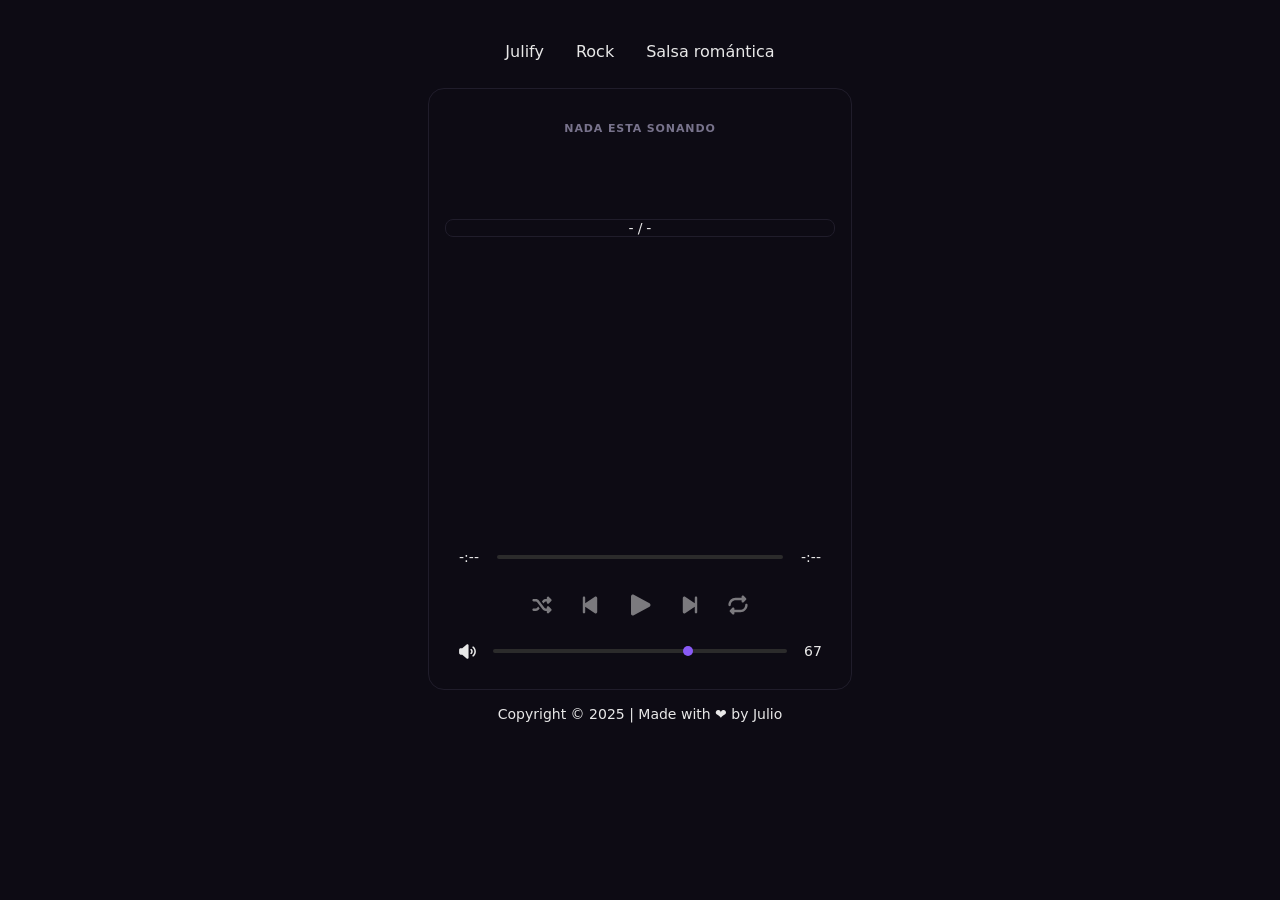
==== index.html @ 5c659990 "Updating files" ====
<!DOCTYPE html>
<html lang="en" dir="ltr">

<head>
    <meta charset="UTF-8">
    <meta name="viewport" content="width=device-width, initial-scale=1.0">
    <meta name="author" content="Julio César">
    <meta name="keywords"
        content="Audio Player, Music Player, Express Audio, Web Player, Music APP, Reproductor de Música, Reproductor de Audio, Reproductor Web de Audio">

    <title>Express Audio</title>

    <link rel="shortcut icon" href="./images/favicon.png" type="image/png" sizes="16x16 32x32">
    <!-- Preconnect (speed boost) -->
    <link rel="preconnect" href="https://neobte.github.io" crossorigin>
    <link rel="stylesheet" href="./css/styles.css">
</head>

<body>

    <div class="playlists" role="group" aria-label="Seleccionar playlist">

        <button class="playlist-btn" type="button" data-playlist="my_playlist">
            <!-- <span aria-hidden="true">🤷‍♂️</span> -->
            <span>Julify</span>
        </button>
        <button class="playlist-btn" type="button" data-playlist="rock">
            <!-- <span aria-hidden="true">🎸</span> -->
            <span>Rock</span>
        </button>
        <button class="playlist-btn" type="button" data-playlist="salsa_romantica">
            <!-- <span aria-hidden="true">🕺</span> -->
            <span>Salsa romántica</span>
        </button>

    </div>

    <main class="container">

        <section class="now-playing" aria-labelledby="now-playing-heading">
            <h2 class="now-playing-heading" id="now-playing-heading">Nada esta sonando</h2>
            <div class="now-playing-info">
                <h3 class="now-playing-title"></h3>
                <p class="now-playing-artist"></p>
            </div>
        </section>

        <div class="track-progress" aria-live="polite">
            <span id="current-track-number">-</span>
            <span aria-hidden="true" class="separator">/</span>
            <span id="total-track-count">-</span>
        </div>

        <div class="playlist-tracks-container">
            <ul id="playlist-tracks">
                <!-- <li class="playlist-track">
                    <div class="playlist-track__number">
                        <span>1</span>
                    </div>
                    <div class="playlist-track__info">
                        <h3 class="playlist-track__title">Sin Disfraz</h3>
                        <p class="playlist-track__artist">Virus</p>
                    </div>
                    <div class="playlist-track__duration">
                        <span>3:33</span>
                    </div>
                </li>
                <li class="playlist-track">
                    <div class="playlist-track__number">
                        <span>10</span>
                    </div>
                    <div class="playlist-track__info">
                        <h3 class="playlist-track__title">Todo Estaba Bien</h3>
                        <p class="playlist-track__artist">Grupo Río</p>
                    </div>
                    <div class="playlist-track__duration">
                        <span>4:22</span>
                    </div>
                </li>
                <li class="playlist-track">
                    <div class="playlist-track__number">
                        <span>100</span>
                    </div>
                    <div class="playlist-track__info">
                        <h3 class="playlist-track__title">Always On My Mind</h3>
                        <p class="playlist-track__artist">Pet Shop Boys</p>
                    </div>
                    <div class="playlist-track__duration">
                        <span>3:53</span>
                    </div>
                </li> -->
            </ul>
        </div>

        <div class="current-time-container">
            <span id="track-current-time" class="time">-:--</span>
            <input id="current-time-slider" class="slider" type="range" min="0" value="0" step=".01">
            <span id="track-duration" class="time">-:--</span>
        </div>

        <div class="controls player">
            <!-- Shuffle btn -->
            <button id="shuffle-btn" class="btn" type="button" title="Activar reproducción aleatoria">
                <!-- Shuffle icon -->
                <svg id="shuffle-icon" xmlns="http://www.w3.org/2000/svg" viewBox="0 0 640 640">
                    <path fill="currentColor"
                        d="M467.8 98.4C479.8 93.4 493.5 96.2 502.7 105.3L566.7 169.3C572.7 175.3 576.1 183.4 576.1 191.9C576.1 200.4 572.7 208.5 566.7 214.5L502.7 278.5C493.5 287.7 479.8 290.4 467.8 285.4C455.8 280.4 448 268.9 448 256L448 224L416 224C405.9 224 396.4 228.7 390.4 236.8L358 280L318 226.7L339.2 198.4C357.3 174.2 385.8 160 416 160L448 160L448 128C448 115.1 455.8 103.4 467.8 98.4zM218 360L258 413.3L236.8 441.6C218.7 465.8 190.2 480 160 480L96 480C78.3 480 64 465.7 64 448C64 430.3 78.3 416 96 416L160 416C170.1 416 179.6 411.3 185.6 403.2L218 360zM502.6 534.6C493.4 543.8 479.7 546.5 467.7 541.5C455.7 536.5 448 524.9 448 512L448 480L416 480C385.8 480 357.3 465.8 339.2 441.6L185.6 236.8C179.6 228.7 170.1 224 160 224L96 224C78.3 224 64 209.7 64 192C64 174.3 78.3 160 96 160L160 160C190.2 160 218.7 174.2 236.8 198.4L390.4 403.2C396.4 411.3 405.9 416 416 416L448 416L448 384C448 371.1 455.8 359.4 467.8 354.4C479.8 349.4 493.5 352.2 502.7 361.3L566.7 425.3C572.7 431.3 576.1 439.4 576.1 447.9C576.1 456.4 572.7 464.5 566.7 470.5L502.7 534.5z" />
                    <circle r="50" cx="120" cy="320" fill="currentColor" class="d-none"></circle>
                </svg>
            </button>

            <!-- Backward btn -->
            <button id="backward-btn" class="btn" type="button" title="Anterior">
                <!-- Backward-step icon -->
                <svg id="backward-step-icon" xmlns="http://www.w3.org/2000/svg" viewBox="0 0 640 640">
                    <path fill="currentColor"
                        d="M491 100.8C478.1 93.8 462.3 94.5 450 102.6L192 272.1L192 128C192 110.3 177.7 96 160 96C142.3 96 128 110.3 128 128L128 512C128 529.7 142.3 544 160 544C177.7 544 192 529.7 192 512L192 367.9L450 537.5C462.3 545.6 478 546.3 491 539.3C504 532.3 512 518.8 512 504.1L512 136.1C512 121.4 503.9 107.9 491 100.9z" />
                </svg>
            </button>

            <!-- Play/pause btn -->
            <button id="play-pause-btn" class="btn" type="button" title="Reproducir">
                <!-- Play icon -->
                <svg id="play-icon" xmlns="http://www.w3.org/2000/svg" viewBox="0 0 640 640">
                    <path fill="currentColor"
                        d="M187.2 100.9C174.8 94.1 159.8 94.4 147.6 101.6C135.4 108.8 128 121.9 128 136L128 504C128 518.1 135.5 531.2 147.6 538.4C159.7 545.6 174.8 545.9 187.2 539.1L523.2 355.1C536 348.1 544 334.6 544 320C544 305.4 536 291.9 523.2 284.9L187.2 100.9z" />
                </svg>
                <!-- Pause icon -->
                <svg id="pause-icon" xmlns="http://www.w3.org/2000/svg" viewBox="0 0 640 640" class="d-none">
                    <path fill="currentColor"
                        d="M176 96C149.5 96 128 117.5 128 144L128 496C128 522.5 149.5 544 176 544L240 544C266.5 544 288 522.5 288 496L288 144C288 117.5 266.5 96 240 96L176 96zM400 96C373.5 96 352 117.5 352 144L352 496C352 522.5 373.5 544 400 544L464 544C490.5 544 512 522.5 512 496L512 144C512 117.5 490.5 96 464 96L400 96z" />
                </svg>
            </button>

            <!-- Forward btn -->
            <button id="forward-btn" class="btn" type="button" title="Siguiente">
                <!-- Forward-step icon-->
                <svg id="forward-step-icon" xmlns="http://www.w3.org/2000/svg" viewBox="0 0 640 640">
                    <path fill="currentColor"
                        d="M149 100.8C161.9 93.8 177.7 94.5 190 102.6L448 272.1L448 128C448 110.3 462.3 96 480 96C497.7 96 512 110.3 512 128L512 512C512 529.7 497.7 544 480 544C462.3 544 448 529.7 448 512L448 367.9L190 537.5C177.7 545.6 162 546.3 149 539.3C136 532.3 128 518.7 128 504L128 136C128 121.3 136.1 107.8 149 100.8z" />
                </svg>
            </button>

            <!-- Repeat btn -->
            <button id="repeat-btn" class="btn" type="button" title="Repetir playlist">
                <!-- Repeat icon -->
                <svg id="repeat-icon" xmlns="http://www.w3.org/2000/svg" viewBox="0 0 640 640">
                    <path fill="currentColor"
                        d="M534.6 182.6C547.1 170.1 547.1 149.8 534.6 137.3L470.6 73.3C461.4 64.1 447.7 61.4 435.7 66.4C423.7 71.4 416 83.1 416 96L416 128L256 128C150 128 64 214 64 320C64 337.7 78.3 352 96 352C113.7 352 128 337.7 128 320C128 249.3 185.3 192 256 192L416 192L416 224C416 236.9 423.8 248.6 435.8 253.6C447.8 258.6 461.5 255.8 470.7 246.7L534.7 182.7zM105.4 457.4C92.9 469.9 92.9 490.2 105.4 502.7L169.4 566.7C178.6 575.9 192.3 578.6 204.3 573.6C216.3 568.6 224 556.9 224 544L224 512L384 512C490 512 576 426 576 320C576 302.3 561.7 288 544 288C526.3 288 512 302.3 512 320C512 390.7 454.7 448 384 448L224 448L224 416C224 403.1 216.2 391.4 204.2 386.4C192.2 381.4 178.5 384.2 169.3 393.3L105.3 457.3z" />
                    <circle id="repeat-indicator" r="50" cx="320" cy="320" fill="currentColor" class="d-none"></circle>
                </svg>
                <!-- Repeat-1 icon -->
                <svg id="repeat-1-icon" xmlns="http://www.w3.org/2000/svg" viewBox="0 0 640 640" class="d-none">
                    <path fill="currentColor"
                        d="M534.6 137.4C547.1 149.9 547.1 170.2 534.6 182.7L470.6 246.7C461.4 255.9 447.7 258.6 435.7 253.6C423.7 248.6 416 236.9 416 224L416 192L256 192C185.3 192 128 249.3 128 320C128 337.7 113.7 352 96 352C78.3 352 64 337.7 64 320C64 214 150 128 256 128L416 128L416 96C416 83.1 423.8 71.4 435.8 66.4C447.8 61.4 461.5 64.2 470.7 73.3L534.7 137.3zM105.4 502.6C92.9 490.1 92.9 469.8 105.4 457.3L169.4 393.3C178.6 384.1 192.3 381.4 204.3 386.4C216.3 391.4 224 403.1 224 416L224 448L384 448C454.7 448 512 390.7 512 320C512 302.3 526.3 288 544 288C561.7 288 576 302.3 576 320C576 426 490 512 384 512L224 512L224 544C224 556.9 216.2 568.6 204.2 573.6C192.2 578.6 178.5 575.8 169.3 566.7L105.3 502.7zM352 280L352 360C352 373.3 341.3 384 328 384C314.7 384 304 373.3 304 360L304 312C294 312 284.6 305.6 281.2 295.6C277 283 283.8 269.4 296.4 265.2L320.4 257.2C327.7 254.8 335.8 256 342 260.5C348.2 265 352 272.3 352 280z" />
                </svg>
            </button>
        </div>

        <div class="volume-container">
            <!-- Volume btn -->
            <button id="volume-btn" class="btn" title="Silenciar">
                <!-- Volume icon -->
                <svg id="volume-icon" xmlns="http://www.w3.org/2000/svg" viewBox="0 0 640 640">
                    <path fill="currentColor"
                        d="M112 416L160 416L294.1 535.2C300.5 540.9 308.7 544 317.2 544C336.4 544 352 528.4 352 509.2L352 130.8C352 111.6 336.4 96 317.2 96C308.7 96 300.5 99.1 294.1 104.8L160 224L112 224C85.5 224 64 245.5 64 272L64 368C64 394.5 85.5 416 112 416zM505.1 171C494.8 162.6 479.7 164.2 471.3 174.5C462.9 184.8 464.5 199.9 474.8 208.3C507.3 234.7 528 274.9 528 320C528 365.1 507.3 405.3 474.8 431.8C464.5 440.2 463 455.3 471.3 465.6C479.6 475.9 494.8 477.4 505.1 469.1C548.3 433.9 576 380.2 576 320.1C576 260 548.3 206.3 505.1 171.1zM444.6 245.5C434.3 237.1 419.2 238.7 410.8 249C402.4 259.3 404 274.4 414.3 282.8C425.1 291.6 432 305 432 320C432 335 425.1 348.4 414.3 357.3C404 365.7 402.5 380.8 410.8 391.1C419.1 401.4 434.3 402.9 444.6 394.6C466.1 376.9 480 350.1 480 320C480 289.9 466.1 263.1 444.5 245.5z" />
                </svg>
                <!-- Volume-slash icon-->
                <svg id="volume-slash-icon" xmlns="http://www.w3.org/2000/svg" viewBox="0 0 640 640" class="d-none">
                    <path fill="currentColor"
                        d="M73 39.1C63.6 29.7 48.4 29.7 39.1 39.1C29.8 48.5 29.7 63.7 39 73.1L567 601.1C576.4 610.5 591.6 610.5 600.9 601.1C610.2 591.7 610.3 576.5 600.9 567.2L351.9 318.2L351.9 130.9C351.9 111.7 336.3 96.1 317.1 96.1C308.6 96.1 300.4 99.2 294 104.9L211.8 178L73 39.1zM122.2 224L112 224C85.5 224 64 245.5 64 272L64 368C64 394.5 85.5 416 112 416L160 416L294.1 535.2C300.5 540.9 308.7 544 317.2 544C336.4 544 352 528.4 352 509.2L352 453.8L122.2 224zM471.3 174.4C462.9 184.7 464.5 199.8 474.8 208.2C507.3 234.6 528 274.9 528 320C528 353 516.9 383.4 498.2 407.7L532.4 441.9C559.6 408.8 576 366.3 576 320C576 259.9 548.3 206.2 505.1 171C494.8 162.6 479.7 164.2 471.3 174.5zM428.5 338L463.8 373.3C474 358.1 480 339.7 480 320C480 289.9 466.1 263.1 444.5 245.5C434.2 237.1 419.1 238.7 410.7 249C402.3 259.3 403.9 274.4 414.2 282.8C425.1 291.6 431.9 305 431.9 320.1C431.9 326.5 430.7 332.5 428.4 338.1z" />
                </svg>
            </button>
            <input id="volume-slider" class="slider" type="range" min="0" max="100" value="50" step="1">
            <span id="volume-value">---</span>
        </div>

    </main>

    <footer class="text-center fs-14 mt-1">
        <p>Copyright ©️ 2025 | Made with ❤️ by Julio</p>
    </footer>

    <script src="./js/script.js"></script>

</body>

</html>
---- css/styles.css ----
:root {
    /* TEXT */
    --text-primary: hsl(0, 0%, 91%);
    --text-secondary: hsl(0, 0%, 69%);
    /* --text-tertiary: hsl(259, 100%, 76%); */
    --text-tertiary: hsl(258, 90%, 66%);

    --bg: hsl(253, 31%, 6%);

    --surface: hsl(257, 40%, 19%);
    --slider: var(--text-tertiary);

    /* --body-bg: hsl(0, 0%, 7%); */
    --body-bg: var(--bg);
    --body-color: var(--text-primary);

    /* --hover: hsl(0, 0%, 13%); */
    --hover: var(--surface);
    --selected: hsl(0, 0%, 17%);
}

* {
    margin: 0;
    padding: 0;
    box-sizing: border-box;
    font-family: system-ui, -apple-system, BlinkMacSystemFont, 'Segoe UI', Roboto, Oxygen, Ubuntu, Cantarell, 'Open Sans', 'Helvetica Neue', sans-serif;
}

body {
    background: var(--body-bg);
    color: var(--body-color);
    padding: 1rem;
}

.container {
    width: 100%;
    max-width: 424px;
    margin: auto;
    padding: 1rem;
    border-radius: 1rem;
    /* border: 1px solid #ffffff0d; */
    border: 1px solid hsl(253 20% 14%);
}

/* Información del track seleccionado */
.now-playing {
    padding: 1rem 0;
    text-align: center;
    min-height: 98.4px;
}

.now-playing-heading {
    margin-bottom: 0.375rem;
    color: hsl(253 10% 50%);
    font-size: 0.6875rem;
    font-weight: 600;
    line-height: 1.4;
    letter-spacing: 0.08em;
    text-transform: uppercase;
}

.now-playing-title {
    color: hsl(0 0% 95%);
    /*font-size: 1.125rem;*/
    font-size: 1rem;
    font-weight: 600;
    line-height: 1.3;
}

.now-playing-artist {
    margin-top: 0.125rem;
    color: hsl(253 10% 60%);
    font-size: 0.875rem;
    line-height: 1.4;
}

/* Información X de Y */
.track-progress {
    display: flex;
    align-items: center;
    justify-content: center;
    border-radius: .5rem;
    /* border: 1px solid #ffffff0d; */
    border: 1px solid hsl(253 20% 14%);
    margin: 1rem 0;
    font-size: .875rem;
    font-variant-numeric: tabular-nums;
    gap: .25rem;
}

/* Fin track progress */

/* Playlist options */
.playlists {
    display: flex;
    flex-wrap: wrap;
    align-items: center;
    justify-content: center;
    gap: .5rem;
    padding: 1rem 0;
}

.playlist-btn {
    appearance: none;
    display: inline-flex;
    align-items: center;

    min-height: 2.5rem;
    padding: .5rem .75rem;

    border: 0;
    border-radius: .25rem;

    background: transparent;
    color: var(--text-primary);

    font: inherit;
    /* font-weight: 600; */
    font-size: 1rem;
    line-height: 1.2;

    cursor: pointer;
    user-select: none;

    transition: all .2s ease;
}

.playlist-btn:hover {
    background-color: var(--hover);
}

.playlist-btn.active {
    /* background-color: rgba(139, 92, 246, .16); */
    background-color: var(--surface);
    /* color: var(--text-tertiary); */
}

/* Fin playlists options */

/* Playlist */
.playlist-tracks-container {
    height: 280px;
    overflow-y: auto;
    overflow-x: hidden;
    scrollbar-width: thin;
}

.playlist-tracks-container::-webkit-scrollbar {
    width: 8px;
}

.playlist-tracks-container::-webkit-scrollbar-track {
    background-color: var(--selected);
    border-radius: 4px;
}

.playlist-tracks-container::-webkit-scrollbar-thumb {
    background-color: rgba(139, 139, 139, 1);
    border-radius: 4px;
}

.playlist-tracks-container::-webkit-scrollbar-thumb:hover {
    background-color: #636363;
}

#playlist-tracks {
    width: 100%;
    list-style: none;
    padding-left: 0;
    user-select: none;
}

/* Fin playlist */

/* Track li */
.playlist-track {
    display: grid;
    grid-template-columns: 48px auto 48px;
    padding: .5rem 0;
    align-items: center;
    cursor: pointer;
    border-radius: .25rem;
    /* transition: background-color 0.2s ease, color 0.2s ease; */
}

.playlist-track__title {
    font-size: 1rem;
    font-weight: 500;
}

.playlist-track__artist {
    font-size: .875rem;
    color: var(--text-secondary);
}

.playlist-track__number {
    display: flex;
    align-items: center;
    justify-content: center;
    position: relative;
}

.playlist-track__number,
.playlist-track__duration {
    font-size: .875rem;
    text-align: center;
    color: var(--text-secondary);
    font-variant-numeric: tabular-nums;
}

.playlist-track__info {
    min-width: 0;
}

.playlist-track__title,
.playlist-track__artist,
.now-playing-title,
.now-playing-artist {
    white-space: nowrap;
    overflow: hidden;
    text-overflow: ellipsis;
}

.playlist-track:hover {
    /* No utilizamos el estado hover por el desplazamiento del scroll */
}

.playlist-track:active {}

.playlist-track.is-selected {
    color: var(--text-tertiary);
    /* surface = hsl(257, 40%, 19%) */
    background-color: var(--surface);
}

.playlist-track.is-selected:hover {
    /* background-color: hsl(257, 40%, 23%); */
}

.playlist-track.is-selected:active {
    background-color: hsl(257, 40%, 27%);
}

.playlist-track.is-playing .track-number {
    opacity: 0;
}

.playlist-track .track-number {
    transition: opacity 120ms ease;
}

/* Fin de estilos de la playlist */

/* Current time */
.current-time-container {
    display: flex;
    align-items: center;
    justify-content: center;
    gap: .25rem;
    height: 48px;
}

.current-time-container .time {
    min-width: 48px;
    font-size: .875rem;
    text-align: center;
    /* color: var(--text-secondary); */
}

/* Fin de current time */

/* Controles */
.controls {
    display: flex;
    align-items: center;
    justify-content: center;
    gap: .25rem;
}

/* Fin de estilos de controles */

/* Controles de volumen */
.volume-container {
    display: flex;
    align-items: center;
    justify-content: center;
    gap: .25rem;
}

.volume-container #volume-value {
    min-width: 44px;
    text-align: center;
    font-size: .875rem;
    /* color: var(--text-secondary); */
    font-variant-numeric: tabular-nums;
}

/* Finde estilos de control de volumen */

/* Slider */
.slider {
    appearance: none;
    -webkit-appearance: none;
    width: 100%;
    background-color: transparent;
    cursor: pointer;
    flex: 1;
    height: 24px;
}

.slider:focus {
    outline: none;
}

/* Mozilla Firefox */
.slider::-moz-range-track {
    background-color: var(--selected);
    height: 4px;
    border-radius: 4px;
}

.slider::-moz-range-progress {
    background-color: var(--slider);
    height: 4px;
    border-radius: 4px;
}

.slider::-moz-range-thumb {
    border: none;
    background-color: rgba(139, 92, 246, .5);
    border-radius: 50%;
    width: 4px;
    height: 4px;
}

.slider:not(:disabled):hover::-moz-range-thumb {
    background-color: var(--slider);
    width: 10px;
    height: 10px;
    transform: scale(1.3);
}

/* Google Chrome */
.slider::-webkit-slider-runnable-track {
    background-color: var(--selected);
    height: 4px;
    border-radius: 4px;
}

.slider::-webkit-slider-thumb {
    -webkit-appearance: none;
    background-color: var(--slider);
    height: 10px;
    width: 10px;
    border-radius: 50%;
    /* (track-height - thumb-height) / 2 */
    margin-top: -3px;
}

.slider:focus::-webkit-slider-runnable-track {
    background-color: var(--slider);
}

.slider:not(:disabled):hover::-webkit-slider-thumb {
    transform: scale(1.3);
}

.slider:focus::-webkit-slider-runnable-track {
    background: var(--slider);
}

.slider:disabled::-webkit-slider-thumb {
    height: 0;
    width: 0;
}

/* Fin de estilos del slider */

/* Estilos de botones */
.btn {
    cursor: pointer;
    color: var(--text-primary);
    width: 44px;
    height: 44px;

    display: flex;
    align-items: center;
    justify-content: center;

    aspect-ratio: 1/1;
    border-radius: .25rem;
    font-size: 1rem;

    outline: none;
    background: none;
    border: none;

    transition: all .2s ease;
}

@media (hover:hover) and (pointer: fine) {
    .btn:hover {
        background-color: var(--hover);
    }
}

.btn:active {
    /* background-color: hsl(0, 3%, 25%); */
    background-color: hsl(257, 40%, 27%);
}

.btn svg {
    /* Esto hará que el icono escale en función del font-size del button */
    width: 1.5em;
    height: auto;
    /* Hereda los estilos del padre */
    fill: currentColor;
}

#play-pause-btn {
    width: 48px;
    height: 48px;
    font-size: 1.25rem;
}

#repeat-btn.active,
#shuffle-btn.active {
    color: var(--text-tertiary);
}

#volume-btn {
    font-size: .875rem;
    /* color: var(--text-secondary); */
}

/* Fin estilos de botones */

/*  */
.equalizer-bars {
    width: 14px;
    height: 14px;
    position: absolute;
}

/* Util css */
.d-none {
    display: none;
}

.fs-14 {
    font-size: .875rem;
}

.mb-1 {
    margin-bottom: 1rem;
}

.mt-1 {
    margin-top: 1rem;
}

.text-start {
    text-align: start;
}

.text-center {
    text-align: center;
}

.text-end {
    text-align: end;
}

/*  */

.player {
    transition: opacity 0.3s ease, filter 0.3s ease;
}

/* Sin playlist */
.player.is-idle {
    opacity: 0.5;
    filter: grayscale(1);
}

/* Con playlist */
.player.is-ready {
    opacity: 1;
    filter: none;
}

.player.is-idle button {
    cursor: not-allowed;
}
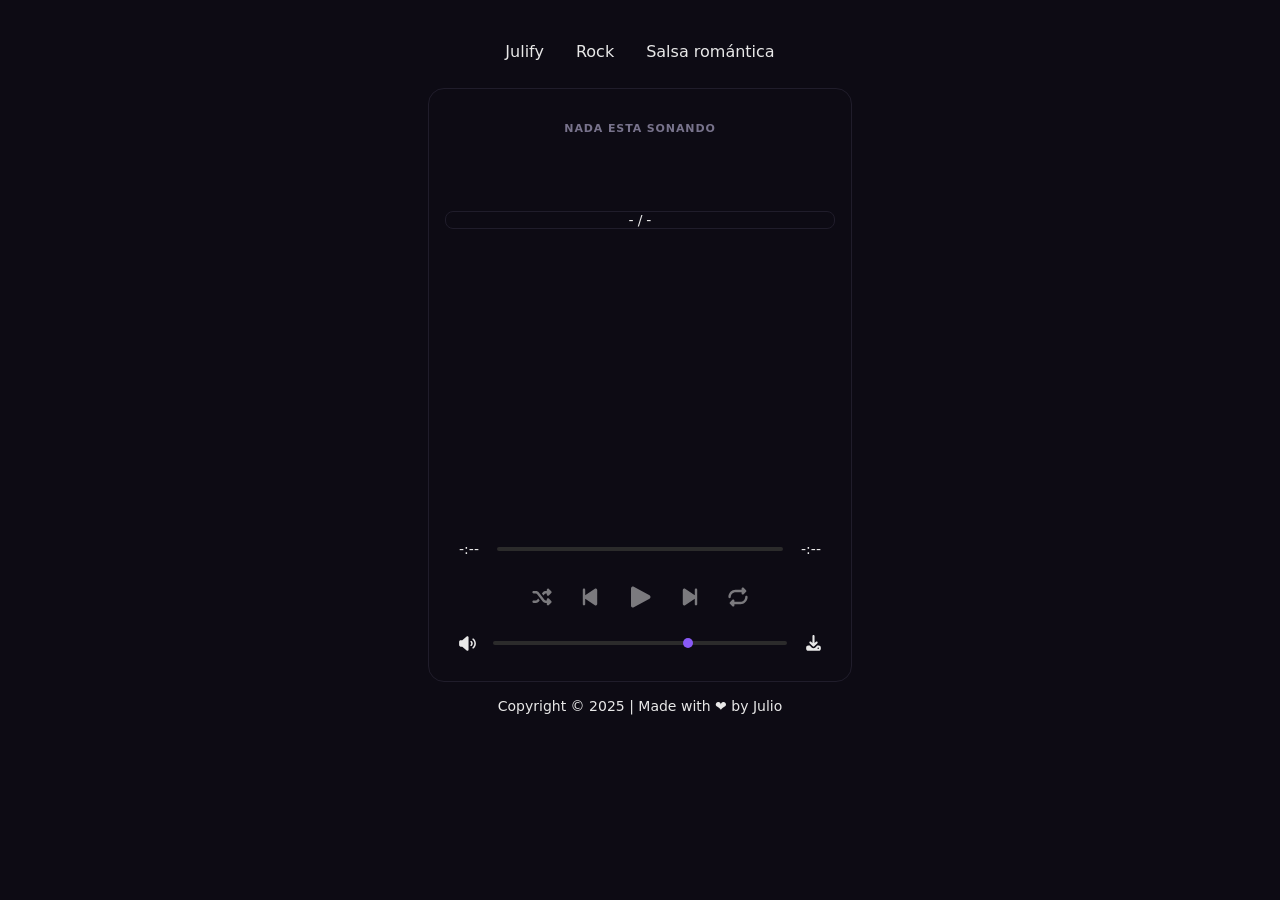
==== commit 9500f175: "Updating files" ====
--- a/index.html
+++ b/index.html
@@ -172,7 +172,15 @@
                 </svg>
             </button>
             <input id="volume-slider" class="slider" type="range" min="0" max="100" value="50" step="1">
-            <span id="volume-value">---</span>
+            <!-- <span id="volume-value">---</span> -->
+
+            <a id="download-audio" class="btn" target="_blank" download style="font-size: .875rem;">
+                <!-- Download icon -->
+                <svg xmlns="http://www.w3.org/2000/svg" viewBox="0 0 640 640">
+                    <path fill="currentColor"
+                        d="M352 96C352 78.3 337.7 64 320 64C302.3 64 288 78.3 288 96L288 306.7L246.6 265.3C234.1 252.8 213.8 252.8 201.3 265.3C188.8 277.8 188.8 298.1 201.3 310.6L297.3 406.6C309.8 419.1 330.1 419.1 342.6 406.6L438.6 310.6C451.1 298.1 451.1 277.8 438.6 265.3C426.1 252.8 405.8 252.8 393.3 265.3L352 306.7L352 96zM160 384C124.7 384 96 412.7 96 448L96 480C96 515.3 124.7 544 160 544L480 544C515.3 544 544 515.3 544 480L544 448C544 412.7 515.3 384 480 384L433.1 384L376.5 440.6C345.3 471.8 294.6 471.8 263.4 440.6L206.9 384L160 384zM464 440C477.3 440 488 450.7 488 464C488 477.3 477.3 488 464 488C450.7 488 440 477.3 440 464C440 450.7 450.7 440 464 440z" />
+                </svg>
+            </a>
         </div>
 
     </main>
--- a/css/styles.css
+++ b/css/styles.css
@@ -82,7 +82,7 @@
     border-radius: .5rem;
     /* border: 1px solid #ffffff0d; */
     border: 1px solid hsl(253 20% 14%);
-    margin: 1rem 0;
+    margin: .5rem 0 1rem;
     font-size: .875rem;
     font-variant-numeric: tabular-nums;
     gap: .25rem;
@@ -176,7 +176,7 @@
 .playlist-track {
     display: grid;
     grid-template-columns: 48px auto 48px;
-    padding: .5rem 0;
+    padding: .5rem;
     align-items: center;
     cursor: pointer;
     border-radius: .25rem;
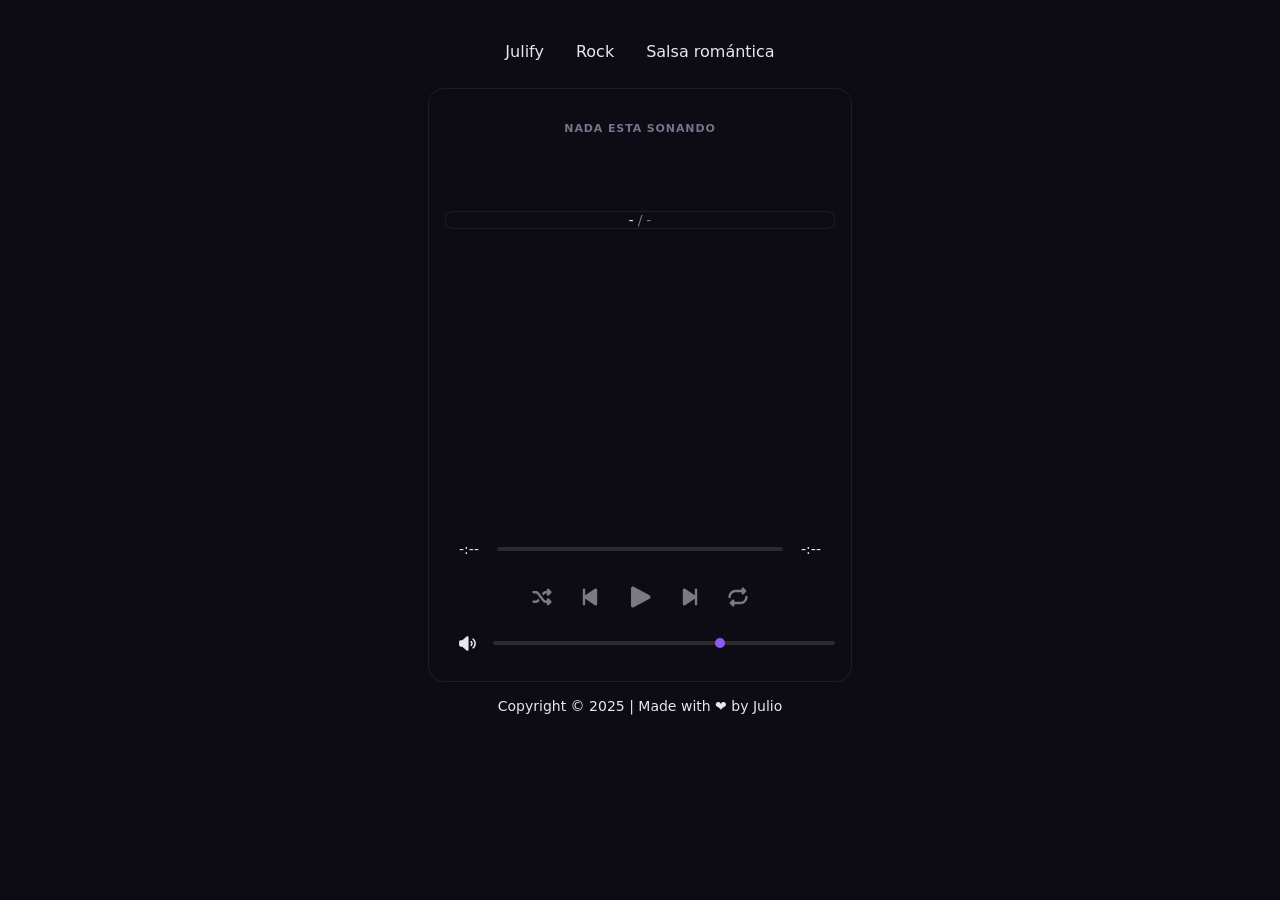
==== commit 182e9116: "Updating files" ====
--- a/index.html
+++ b/index.html
@@ -174,13 +174,7 @@
             <input id="volume-slider" class="slider" type="range" min="0" max="100" value="50" step="1">
             <!-- <span id="volume-value">---</span> -->
 
-            <a id="download-audio" class="btn" target="_blank" download style="font-size: .875rem;">
-                <!-- Download icon -->
-                <svg xmlns="http://www.w3.org/2000/svg" viewBox="0 0 640 640">
-                    <path fill="currentColor"
-                        d="M352 96C352 78.3 337.7 64 320 64C302.3 64 288 78.3 288 96L288 306.7L246.6 265.3C234.1 252.8 213.8 252.8 201.3 265.3C188.8 277.8 188.8 298.1 201.3 310.6L297.3 406.6C309.8 419.1 330.1 419.1 342.6 406.6L438.6 310.6C451.1 298.1 451.1 277.8 438.6 265.3C426.1 252.8 405.8 252.8 393.3 265.3L352 306.7L352 96zM160 384C124.7 384 96 412.7 96 448L96 480C96 515.3 124.7 544 160 544L480 544C515.3 544 544 515.3 544 480L544 448C544 412.7 515.3 384 480 384L433.1 384L376.5 440.6C345.3 471.8 294.6 471.8 263.4 440.6L206.9 384L160 384zM464 440C477.3 440 488 450.7 488 464C488 477.3 477.3 488 464 488C450.7 488 440 477.3 440 464C440 450.7 450.7 440 464 440z" />
-                </svg>
-            </a>
+
         </div>
 
     </main>
--- a/css/styles.css
+++ b/css/styles.css
@@ -88,6 +88,11 @@
     gap: .25rem;
 }
 
+.track-progress .separator,
+#total-track-count {
+    color: hsl(253 10% 50%);
+}
+
 /* Fin track progress */
 
 /* Playlist options */
@@ -193,7 +198,8 @@
     color: var(--text-secondary);
 }
 
-.playlist-track__number {
+.playlist-track__number,
+.playlist-track__duration {
     display: flex;
     align-items: center;
     justify-content: center;
@@ -241,11 +247,21 @@
     background-color: hsl(257, 40%, 27%);
 }
 
+/* Estas 4 clases siguientes se repiten, pero no encontre aún otra forma de solucionar el problema de
+que aparezca y que desaparezca la duratio */
 .playlist-track.is-playing .track-number {
     opacity: 0;
 }
 
 .playlist-track .track-number {
+    transition: opacity 120ms ease;
+}
+
+.playlist-track.is-playing .track-duration {
+    opacity: 0;
+}
+
+.playlist-track .track-duration {
     transition: opacity 120ms ease;
 }
 
@@ -442,6 +458,10 @@
     position: absolute;
 }
 
+.download-audio {
+    position: absolute;
+}
+
 /* Util css */
 .d-none {
     display: none;
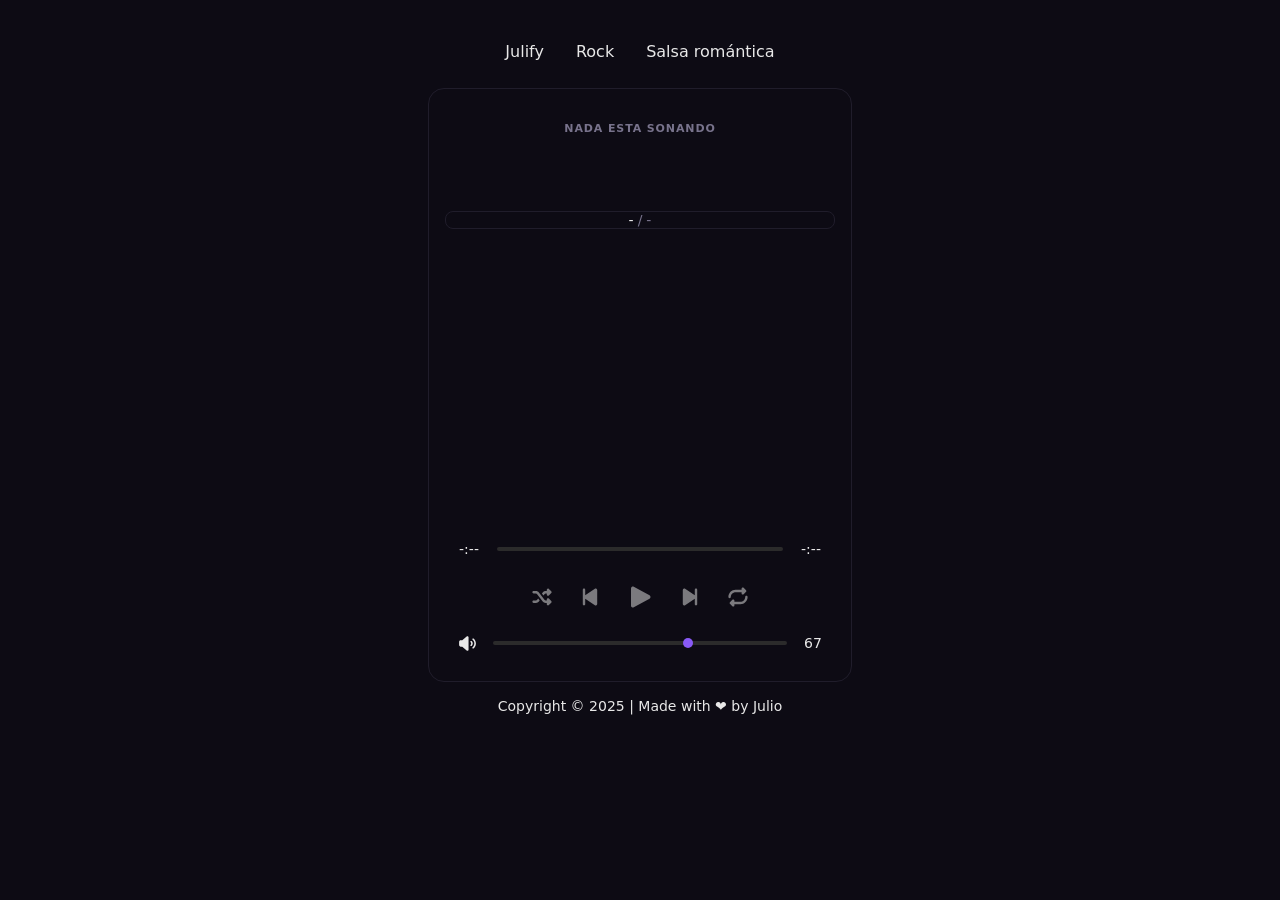
==== commit 4c7fcdd0: "Updating files" ====
--- a/index.html
+++ b/index.html
@@ -172,8 +172,7 @@
                 </svg>
             </button>
             <input id="volume-slider" class="slider" type="range" min="0" max="100" value="50" step="1">
-            <!-- <span id="volume-value">---</span> -->
-
+            <span id="volume-value">---</span>
 
         </div>
 
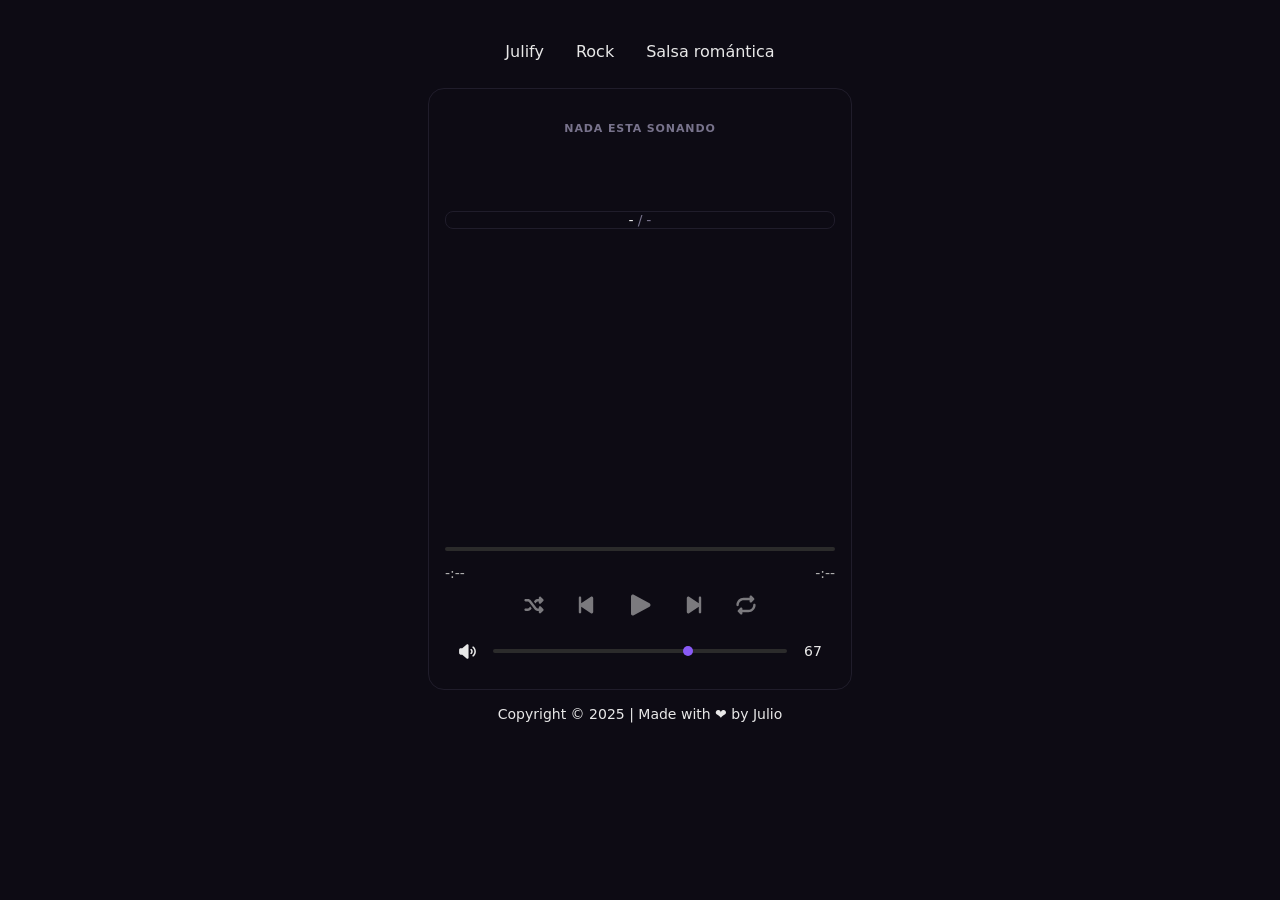
==== commit c1bd976f: "Updating files" ====
--- a/index.html
+++ b/index.html
@@ -92,10 +92,15 @@
             </ul>
         </div>
 
-        <div class="current-time-container">
-            <span id="track-current-time" class="time">-:--</span>
-            <input id="current-time-slider" class="slider" type="range" min="0" value="0" step=".01">
-            <span id="track-duration" class="time">-:--</span>
+        <div class="audio-progress">
+
+            <input id="audio-progress-slider" class="slider" type="range" min="0" value="0" step=".01">
+
+            <div class="audio-progress-time">
+                <span id="audio-current-time">-:--</span>
+                <span id="audio-duration">-:--</span>
+            </div>
+
         </div>
 
         <div class="controls player">
--- a/css/styles.css
+++ b/css/styles.css
@@ -247,40 +247,34 @@
     background-color: hsl(257, 40%, 27%);
 }
 
-/* Estas 4 clases siguientes se repiten, pero no encontre aún otra forma de solucionar el problema de
-que aparezca y que desaparezca la duratio */
-.playlist-track.is-playing .track-number {
-    opacity: 0;
-}
-
-.playlist-track .track-number {
-    transition: opacity 120ms ease;
-}
-
+.playlist-track.is-playing .track-number,
 .playlist-track.is-playing .track-duration {
     opacity: 0;
 }
 
+.playlist-track .track-number,
 .playlist-track .track-duration {
     transition: opacity 120ms ease;
 }
 
 /* Fin de estilos de la playlist */
 
-/* Current time */
-.current-time-container {
-    display: flex;
-    align-items: center;
-    justify-content: center;
-    gap: .25rem;
-    height: 48px;
-}
-
-.current-time-container .time {
-    min-width: 48px;
-    font-size: .875rem;
-    text-align: center;
-    /* color: var(--text-secondary); */
+/* Audio progress time */
+.audio-progress {
+    width: 100%;
+    margin-top: .75rem;
+}
+
+.audio-progress .audio-progress-time {
+    display: flex;
+    justify-content: space-between;
+    align-items: center;
+
+    font-size: .875rem;
+    font-weight: 500;
+    color: var(--text-secondary);
+
+    font-variant-numeric: tabular-nums;
 }
 
 /* Fin de current time */
@@ -290,7 +284,7 @@
     display: flex;
     align-items: center;
     justify-content: center;
-    gap: .25rem;
+    gap: .5rem;
 }
 
 /* Fin de estilos de controles */
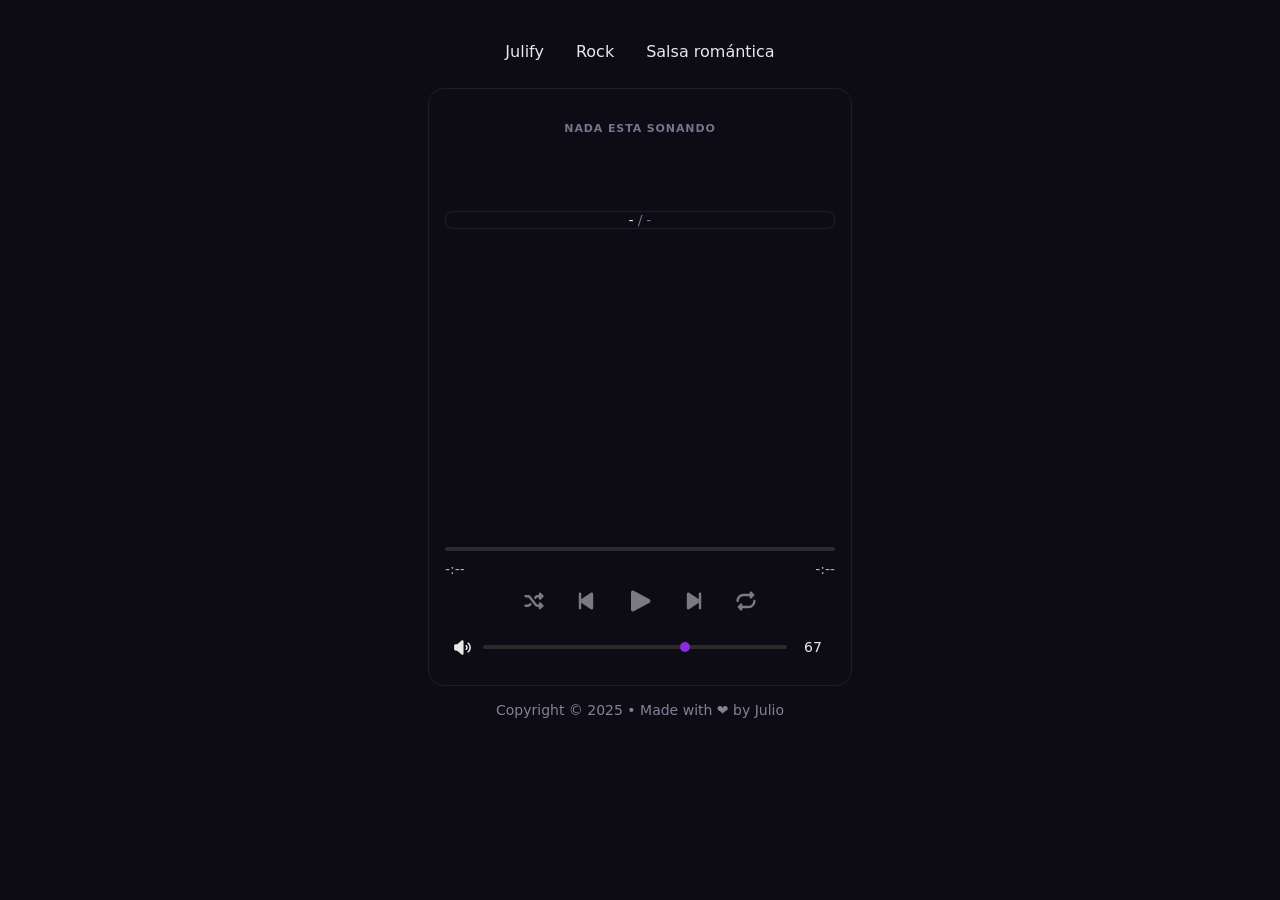
==== commit 241814b5: "Updating files" ====
--- a/index.html
+++ b/index.html
@@ -183,8 +183,8 @@
 
     </main>
 
-    <footer class="text-center fs-14 mt-1">
-        <p>Copyright ©️ 2025 | Made with ❤️ by Julio</p>
+    <footer class="text-center fs-14 mt-1" style="color: hsl(253 10% 55%);">
+        <p>Copyright ©️ 2025 &bull; Made with ❤️ by Julio</p>
     </footer>
 
     <script src="./js/script.js"></script>
--- a/css/styles.css
+++ b/css/styles.css
@@ -4,6 +4,7 @@
     --text-secondary: hsl(0, 0%, 69%);
     /* --text-tertiary: hsl(259, 100%, 76%); */
     --text-tertiary: hsl(258, 90%, 66%);
+    --text-tertiary: blueviolet;
 
     --bg: hsl(253, 31%, 6%);
 
@@ -136,7 +137,7 @@
 
 .playlist-btn.active {
     /* background-color: rgba(139, 92, 246, .16); */
-    background-color: var(--surface);
+    background-color: var(--text-tertiary);
     /* color: var(--text-tertiary); */
 }
 
@@ -311,11 +312,13 @@
 .slider {
     appearance: none;
     -webkit-appearance: none;
+    display: block;
     width: 100%;
-    background-color: transparent;
+    height: 24px;
+    margin: 0;
+    padding: 0;
+    background: transparent;
     cursor: pointer;
-    flex: 1;
-    height: 24px;
 }
 
 .slider:focus {
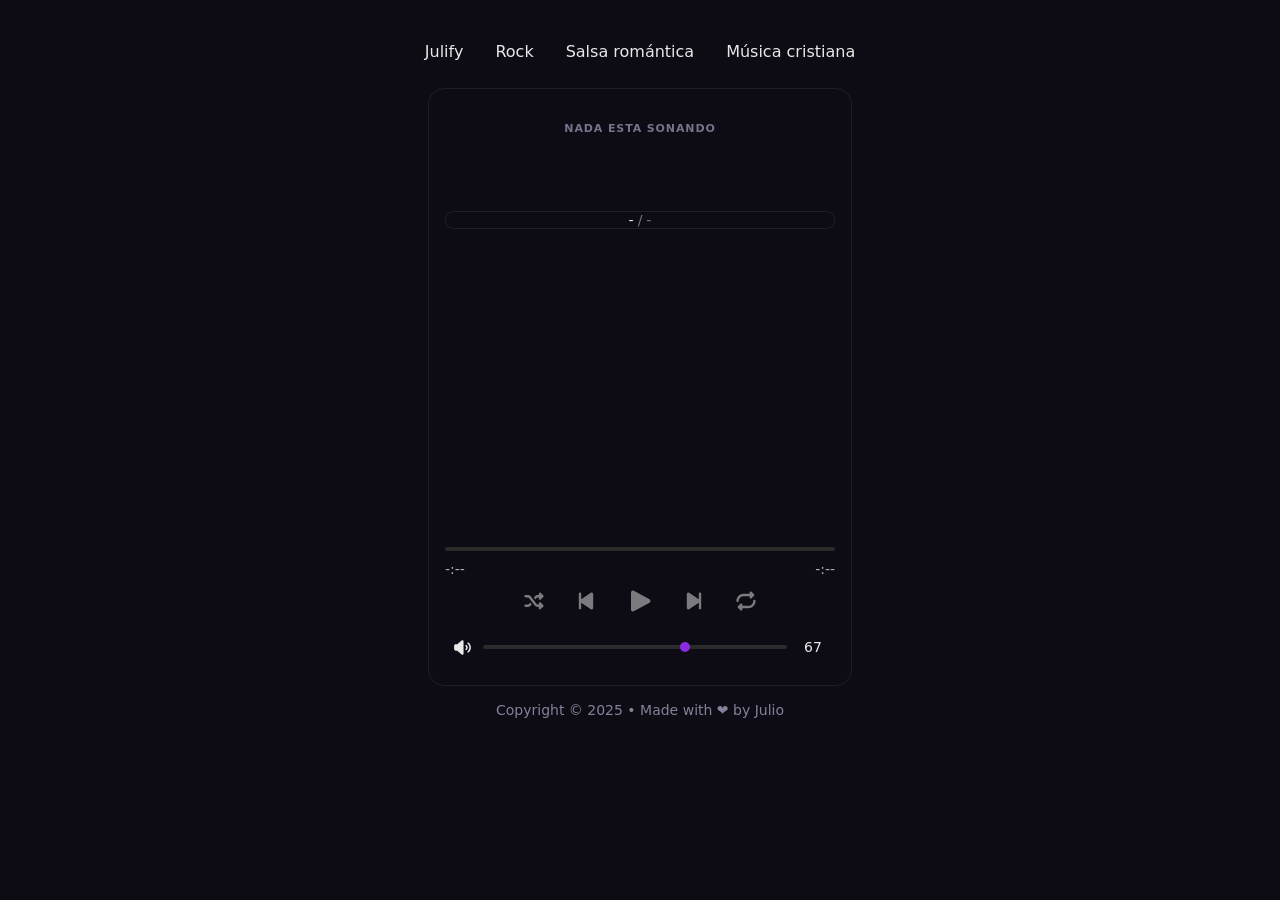
==== commit 1cc6dc28: "Updating files" ====
--- a/index.html
+++ b/index.html
@@ -18,22 +18,7 @@
 
 <body>
 
-    <div class="playlists" role="group" aria-label="Seleccionar playlist">
-
-        <button class="playlist-btn" type="button" data-playlist="my_playlist">
-            <!-- <span aria-hidden="true">🤷‍♂️</span> -->
-            <span>Julify</span>
-        </button>
-        <button class="playlist-btn" type="button" data-playlist="rock">
-            <!-- <span aria-hidden="true">🎸</span> -->
-            <span>Rock</span>
-        </button>
-        <button class="playlist-btn" type="button" data-playlist="salsa_romantica">
-            <!-- <span aria-hidden="true">🕺</span> -->
-            <span>Salsa romántica</span>
-        </button>
-
-    </div>
+    <div class="playlists" role="group" aria-label="Seleccionar playlist"></div>
 
     <main class="container">
 
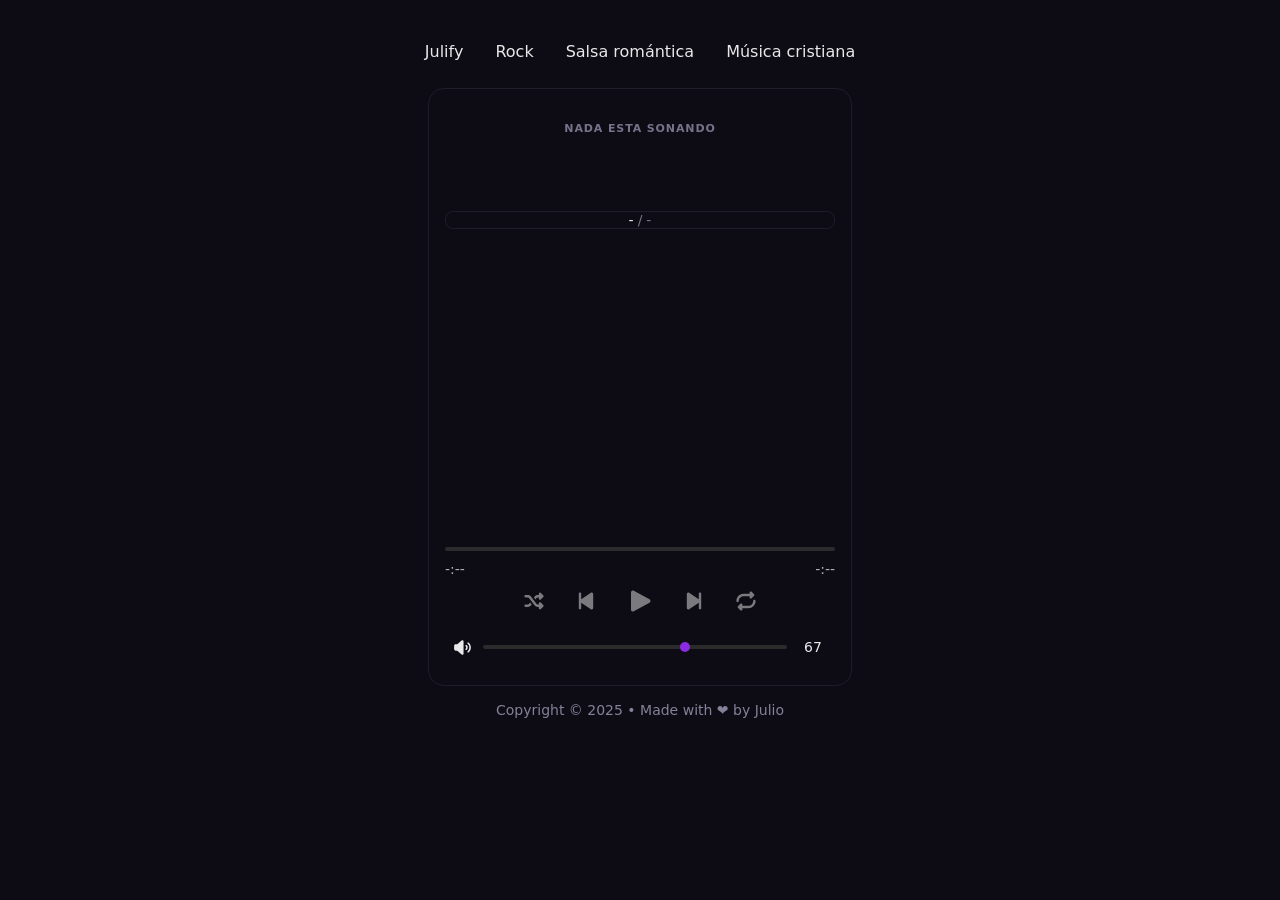
==== commit 395a07dd: "Updating files" ====
--- a/index.html
+++ b/index.html
@@ -22,6 +22,7 @@
 
     <main class="container">
 
+        <!-- Now playing section -->
         <section class="now-playing" aria-labelledby="now-playing-heading">
             <h2 class="now-playing-heading" id="now-playing-heading">Nada esta sonando</h2>
             <div class="now-playing-info">
@@ -30,12 +31,14 @@
             </div>
         </section>
 
+        <!-- Progress x of y tracks -->
         <div class="track-progress" aria-live="polite">
             <span id="current-track-number">-</span>
             <span aria-hidden="true" class="separator">/</span>
             <span id="total-track-count">-</span>
         </div>
 
+        <!-- Playlist tracks -->
         <div class="playlist-tracks-container">
             <ul id="playlist-tracks">
                 <!-- <li class="playlist-track">
@@ -77,6 +80,7 @@
             </ul>
         </div>
 
+        <!-- Audio progress -->
         <div class="audio-progress">
 
             <input id="audio-progress-slider" class="slider" type="range" min="0" value="0" step=".01">
@@ -88,6 +92,7 @@
 
         </div>
 
+        <!-- Player controls -->
         <div class="controls player">
             <!-- Shuffle btn -->
             <button id="shuffle-btn" class="btn" type="button" title="Activar reproducción aleatoria">
@@ -147,6 +152,7 @@
             </button>
         </div>
 
+        <!-- Volume control -->
         <div class="volume-container">
             <!-- Volume btn -->
             <button id="volume-btn" class="btn" title="Silenciar">
--- a/css/styles.css
+++ b/css/styles.css
@@ -4,7 +4,7 @@
     --text-secondary: hsl(0, 0%, 69%);
     /* --text-tertiary: hsl(259, 100%, 76%); */
     --text-tertiary: hsl(258, 90%, 66%);
-    --text-tertiary: blueviolet;
+    --text-tertiary: hsl(271, 77%, 53%);
 
     --bg: hsl(253, 31%, 6%);
 
